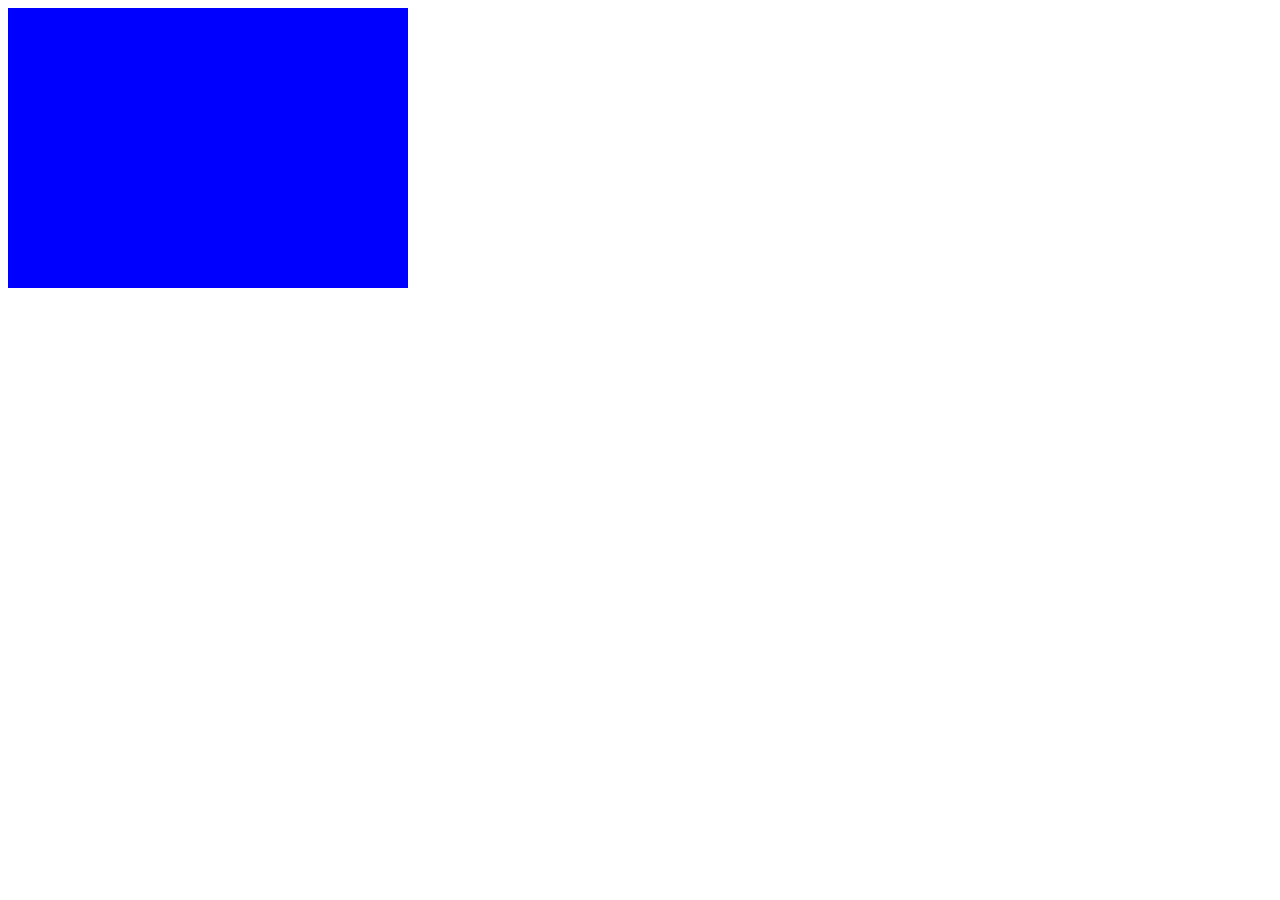
==== aula-box-model/index.html @ 974a536a "Na Primeira Linha" ====
<!DOCTYPE html>
<html lang="en">
<head>
    <meta charset="UTF-8">
    <meta name="viewport" content="width=device-width, initial-scale=1.0">
    <link rel="stylesheet" href="styles.css">
    <title>Aula Box Model</title>
</head>
<body>
  
    <div>      </div>

</body>
</html>
---- aula-box-model/styles.css ----
div {
    width: 400px;
    height: 280px;
    background-color: blue;
}
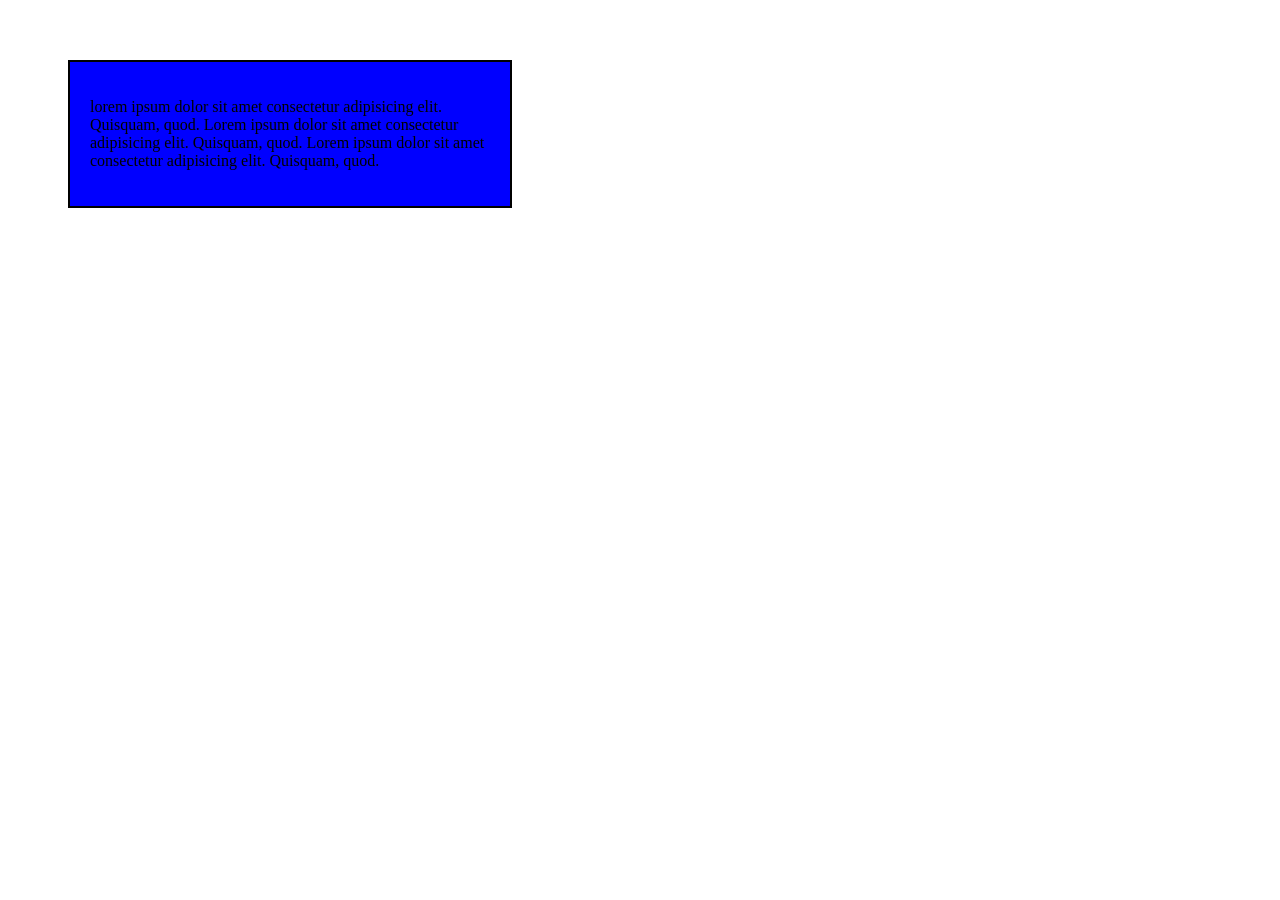
==== commit d5070f3a: "testandoS" ====
--- a/aula-box-model/index.html
+++ b/aula-box-model/index.html
@@ -8,7 +8,11 @@
 </head>
 <body>
   
-    <div>      </div>
+    <div>
+        <p> 
+            lorem ipsum dolor sit amet consectetur adipisicing elit. Quisquam, quod. Lorem ipsum dolor sit amet consectetur adipisicing elit. Quisquam, quod. Lorem ipsum dolor sit amet consectetur adipisicing elit. Quisquam, quod.
+        </p> 
+    </div>
 
 </body>
 </html>
--- a/aula-box-model/styles.css
+++ b/aula-box-model/styles.css
@@ -1,5 +1,7 @@
 div {
     width: 400px;
-    height: 280px;
     background-color: blue;
+    padding: 20px;
+    margin: 60px;   
+    border: 2px solid black;
 }
